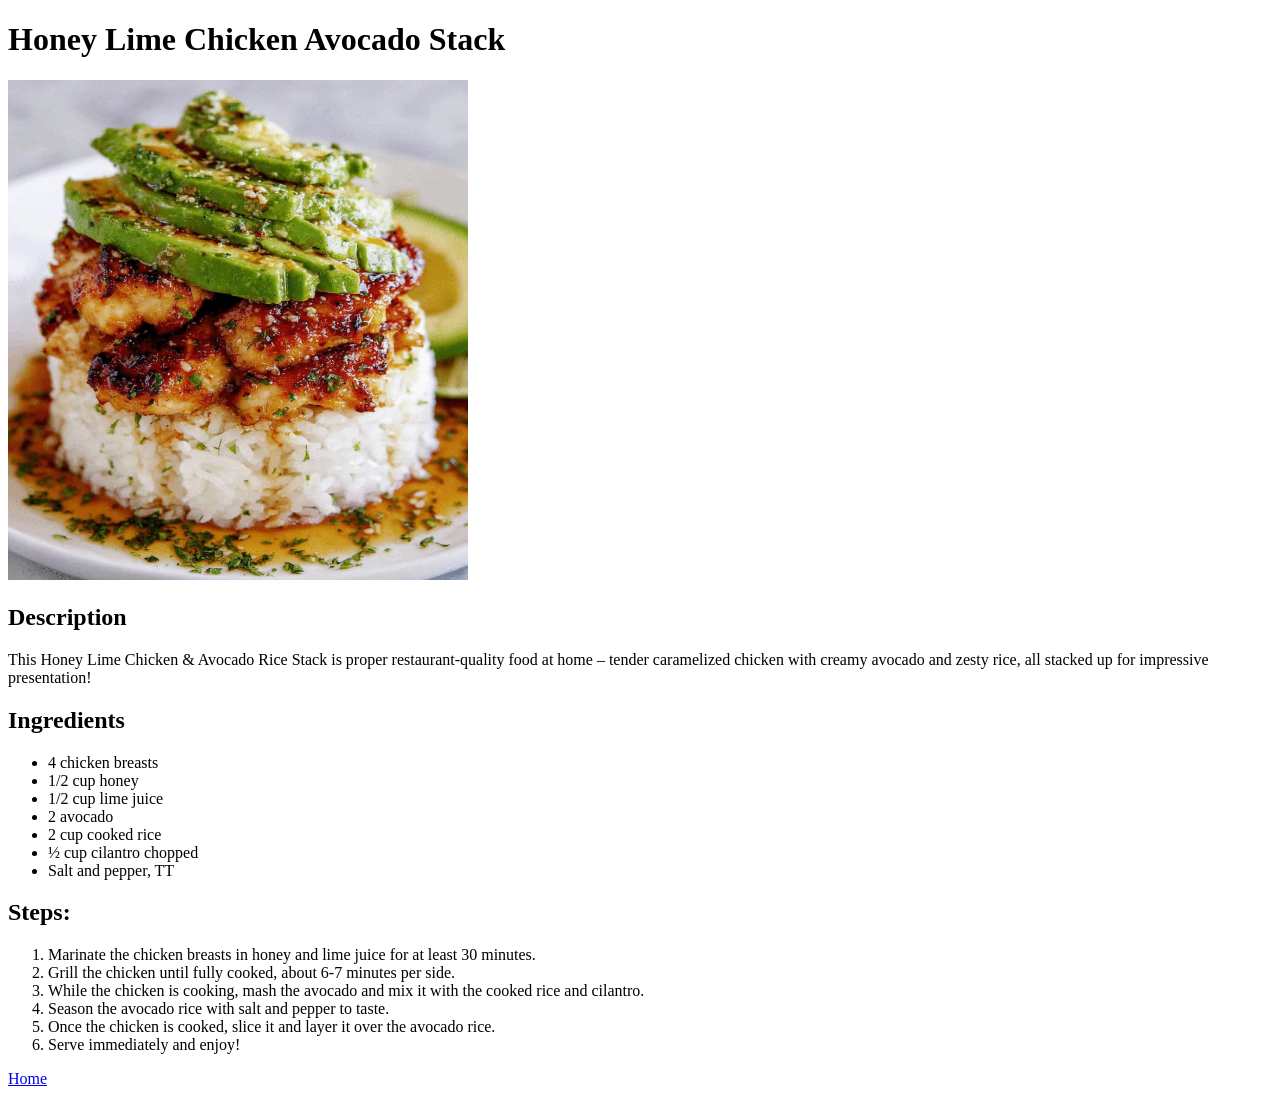
==== recipes/recipes/honey-lime-chicken-avocado-stack.html @ bb5aa4f0 "first project" ====
<!DOCTYPE html>
<html lang="en">
<head>
    <meta charset="UTF-8">
    <meta name="viewport" content="width=device-width, initial-scale=1.0">
    <title>Hustlin' Honey Lime Chicken Avocado Stack</title>
</head>
<body>
    <h1>Honey Lime Chicken Avocado Stack</h1>
    <img src="../images/Honey-Lime-Chicken-Avocado-Rice-Stack-1-847x1024.png" alt="Seasoned avocados atop glazed chicken piled on rice" height="500" width="460">
    <h2>Description</h2>
    <p>This Honey Lime Chicken & Avocado Rice Stack is proper restaurant-quality food at home – tender caramelized chicken with creamy avocado and zesty rice, all stacked up for impressive presentation!</p>
    <h2>Ingredients</h2>
    <ul>
        <li>4 chicken breasts</li>
        <li>1/2 cup honey</li>
        <li>1/2 cup lime juice</li>
        <li>2 avocado</li>
        <li>2 cup cooked rice</li>
        <li>½ cup cilantro chopped</li>
        <li>Salt and pepper, TT</li>
    </ul>
    <h2>Steps:</h2>
    <ol>
        <li>Marinate the chicken breasts in honey and lime juice for at least 30 minutes.</li>
        <li>Grill the chicken until fully cooked, about 6-7 minutes per side.</li>
        <li>While the chicken is cooking, mash the avocado and mix it with the cooked rice and cilantro.</li>
        <li>Season the avocado rice with salt and pepper to taste.</li>
        <li>Once the chicken is cooked, slice it and layer it over the avocado rice.</li>
        <li>Serve immediately and enjoy!</li>
    </ol>
    <p><a href="../index.html">Home</a></p>
</body>
</html>
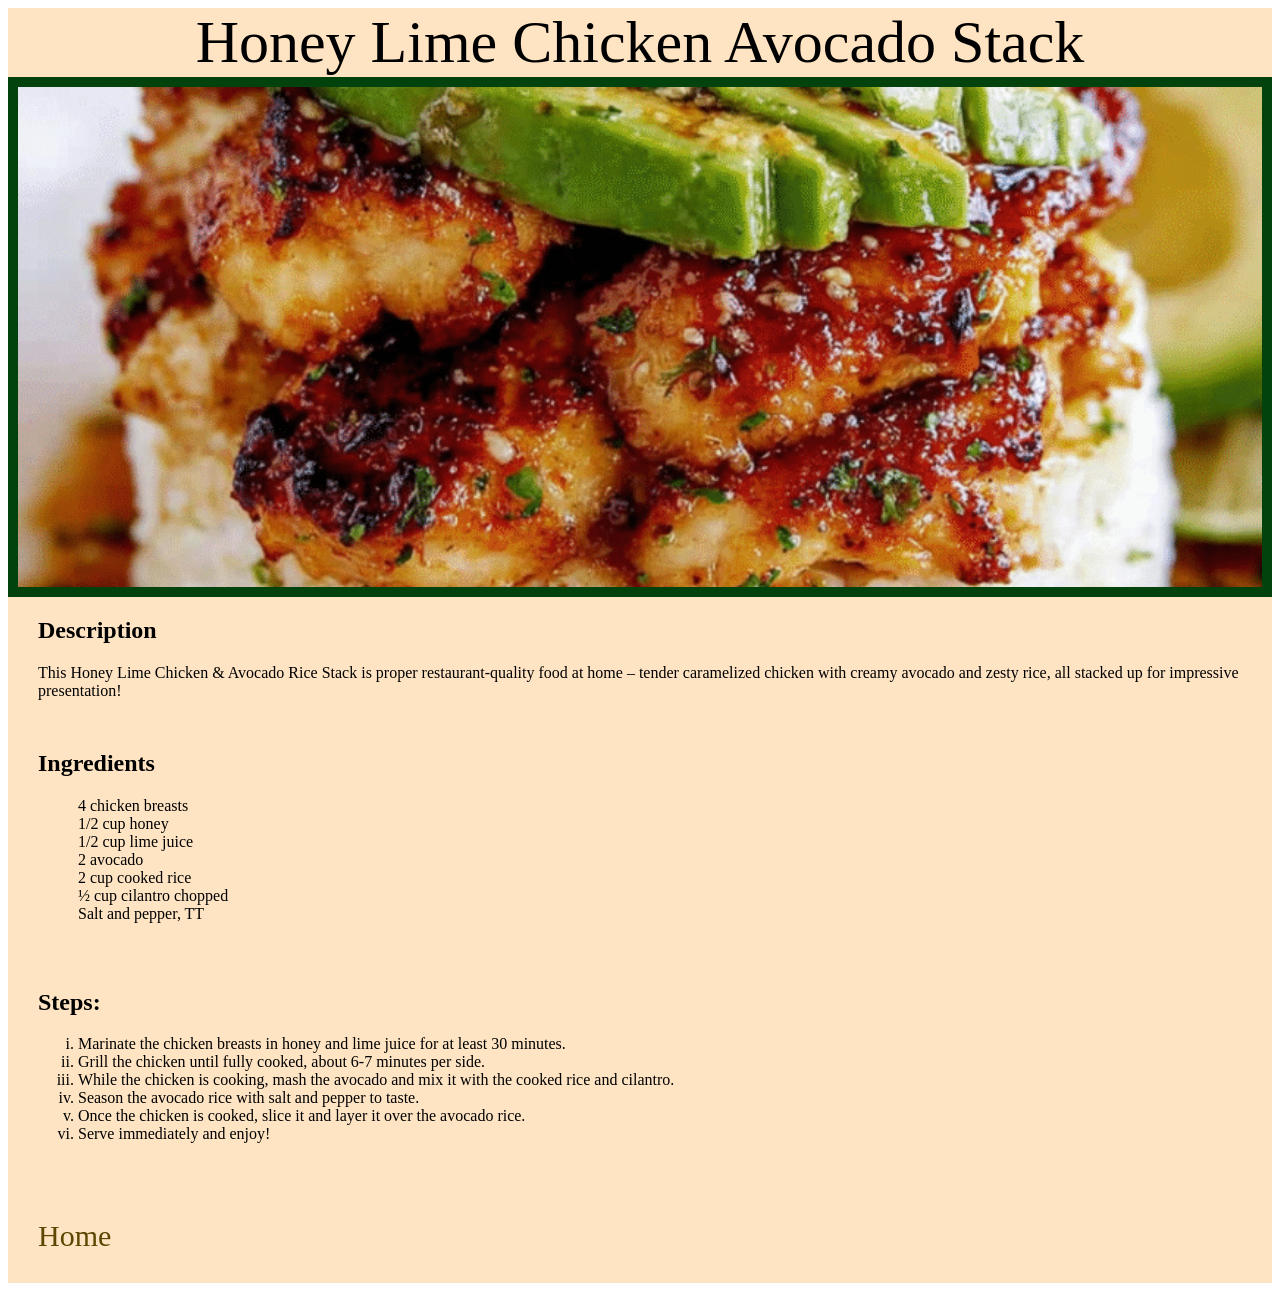
==== commit 50cb52ea: "adding css to my recipes page" ====
--- a/recipes/recipes/honey-lime-chicken-avocado-stack.html
+++ b/recipes/recipes/honey-lime-chicken-avocado-stack.html
@@ -4,31 +4,40 @@
     <meta charset="UTF-8">
     <meta name="viewport" content="width=device-width, initial-scale=1.0">
     <title>Hustlin' Honey Lime Chicken Avocado Stack</title>
+    <link rel="stylesheet" href="../styles.css" />
 </head>
 <body>
-    <h1>Honey Lime Chicken Avocado Stack</h1>
-    <img src="../images/Honey-Lime-Chicken-Avocado-Rice-Stack-1-847x1024.png" alt="Seasoned avocados atop glazed chicken piled on rice" height="500" width="460">
-    <h2>Description</h2>
-    <p>This Honey Lime Chicken & Avocado Rice Stack is proper restaurant-quality food at home – tender caramelized chicken with creamy avocado and zesty rice, all stacked up for impressive presentation!</p>
-    <h2>Ingredients</h2>
-    <ul>
-        <li>4 chicken breasts</li>
-        <li>1/2 cup honey</li>
-        <li>1/2 cup lime juice</li>
-        <li>2 avocado</li>
-        <li>2 cup cooked rice</li>
-        <li>½ cup cilantro chopped</li>
-        <li>Salt and pepper, TT</li>
+    <div class="body">
+    <h1 class="title">Honey Lime Chicken Avocado Stack</h1>
+    <div class="hero">
+    <img class="hero-image" src="../images/Honey-Lime-Chicken-Avocado-Rice-Stack-1-847x1024.png" alt="Seasoned avocados atop glazed chicken piled on rice" height="500" width="460">
+    </div>
+    <h2 class="small-header">Description</h2>
+    <p class="description">This Honey Lime Chicken & Avocado Rice Stack is proper restaurant-quality food at home – tender caramelized chicken with creamy avocado and zesty rice, all stacked up for impressive presentation!</p>
+    <h2 class="small-header">Ingredients</h2>
+    <div class="ingredients">
+        <ul class="necessary-ingredients">
+        <li class="ingredient">4 chicken breasts</li>
+        <li class="ingredient">1/2 cup honey</li>
+        <li class="ingredient">1/2 cup lime juice</li>
+        <li class="ingredient">2 avocado</li>
+        <li class="ingredient">2 cup cooked rice</li>
+        <li class="ingredient">½ cup cilantro chopped</li>
+        <li class="ingredient">Salt and pepper, TT</li>
     </ul>
-    <h2>Steps:</h2>
-    <ol>
-        <li>Marinate the chicken breasts in honey and lime juice for at least 30 minutes.</li>
-        <li>Grill the chicken until fully cooked, about 6-7 minutes per side.</li>
-        <li>While the chicken is cooking, mash the avocado and mix it with the cooked rice and cilantro.</li>
-        <li>Season the avocado rice with salt and pepper to taste.</li>
-        <li>Once the chicken is cooked, slice it and layer it over the avocado rice.</li>
-        <li>Serve immediately and enjoy!</li>
+    </div>
+    <div class="directions">
+    <h2 class="steps">Steps:</h2>
+    <ol class="listed-steps">
+        <li class="step">Marinate the chicken breasts in honey and lime juice for at least 30 minutes.</li>
+        <li class="step">Grill the chicken until fully cooked, about 6-7 minutes per side.</li>
+        <li class="step">While the chicken is cooking, mash the avocado and mix it with the cooked rice and cilantro.</li>
+        <li class="step">Season the avocado rice with salt and pepper to taste.</li>
+        <li class="step">Once the chicken is cooked, slice it and layer it over the avocado rice.</li>
+        <li class="step">Serve immediately and enjoy!</li>
     </ol>
-    <p><a href="../index.html">Home</a></p>
+    </div>
+    <p class="back-home"><a class="link" href="../index.html">Home</a></p>
+    </div>
 </body>
 </html>
--- a/recipes/styles.css
+++ b/recipes/styles.css
@@ -0,0 +1,86 @@
+.hero {
+    padding: 10px;
+    background-color: rgb(2, 66, 13);
+}
+
+.title {
+    text-align: center;
+    font-size: 60px;
+    font-weight: normal;
+    margin: 0;
+}
+
+.hero-image {
+    display: block;
+    margin: auto;
+    width: 100%;
+  aspect-ratio: 16 / 9;
+  object-fit: cover;
+}
+
+.body {
+    background-color: bisque;
+}
+
+.blurb {
+    padding-top: 30px;
+    padding-left: 30px;
+}
+
+.description {
+    padding-left: 30px;
+    padding-bottom: 30px;
+}
+
+.recipes {
+    display: flex;
+    flex-direction: column;
+    justify-content: space-around;
+    align-items: left;
+    list-style: none;
+    margin: 0;
+    padding: 30px;
+}
+
+.back-home {
+    display: flex;
+    flex-direction: column;
+    justify-content: space-around;
+    align-items: left;
+    list-style: none;
+    margin: 0;
+    padding: 30px;
+}
+
+.link {
+    text-decoration: none;
+    font-size: 30px;
+    font-weight: normal;
+    color: #5c4601;
+}
+
+.small-header {
+    padding-left: 30px;
+}
+
+.smaller-header {
+    padding-left: 30px;
+}
+
+.directions {
+    padding-left: 30px;
+    padding-bottom: 30px;
+}
+
+.ingredients {
+    padding-left: 30px;
+    padding-bottom: 30px;
+}
+
+.necessary-ingredients {
+    list-style: none;
+}
+
+.listed-steps {
+    list-style: lower-roman;
+}
